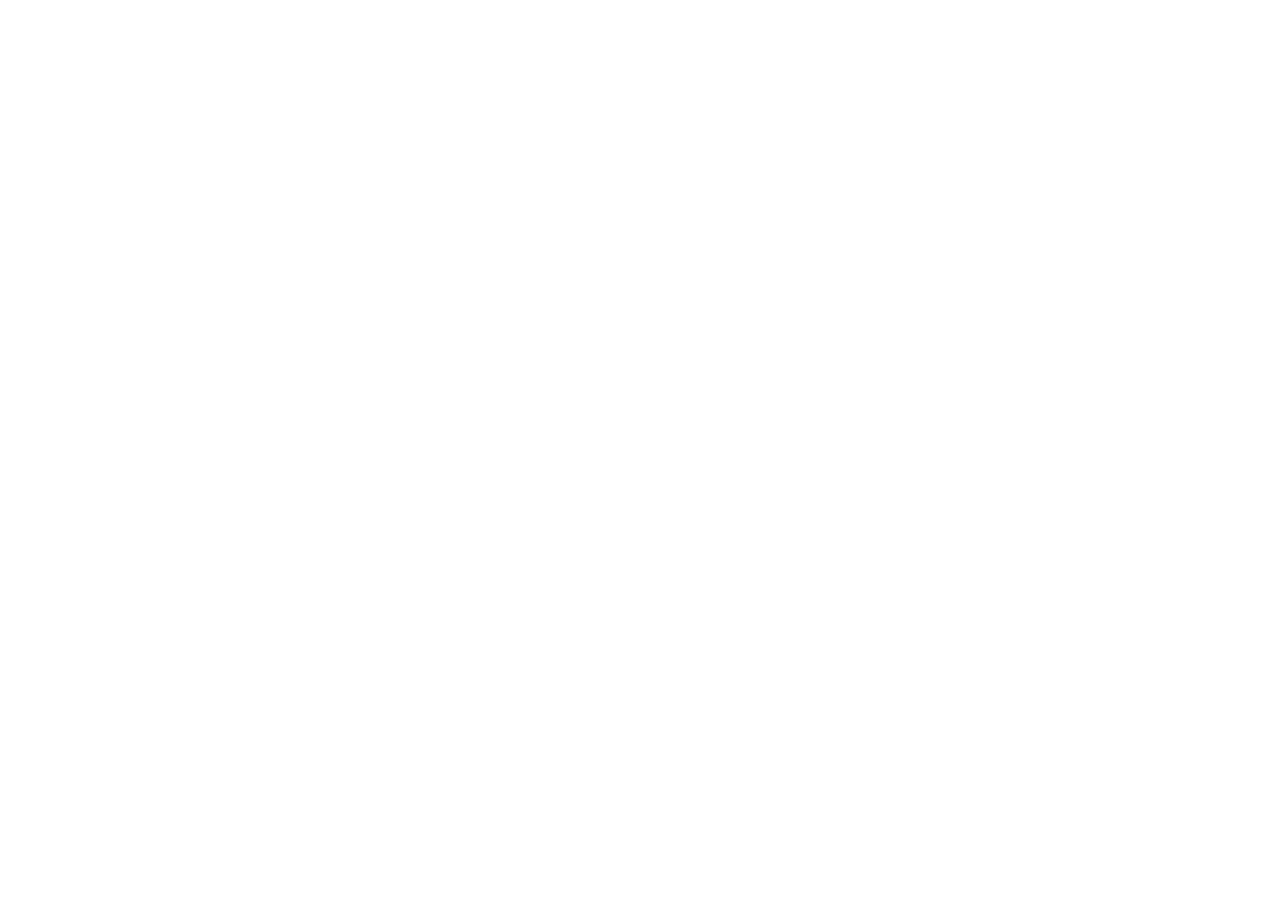
==== index.html @ 3adb17fa "first commit" ====
<!DOCTYPE html>
<html lang = "en">
  <head>
    <meta charset = "utf-8">
    <meta name = "viewport" content = "width = device-width, initial-scale = 1">
      <link rel="stylesheet" href="bower_components/bootstrap/dist/css/bootstrap.css">
      <link rel="stylesheet" href="css/styleB.css">
      <title>BridgeLabz.com</title>

  </head>

  <body ng-app="bridgeApp">
  <div >
    <!--&lt;!&ndash;Navbar&ndash;&gt;-->
    <!--<div ng-include="'pages/Navbar.html'"></div>-->
    <!--View Area-->
    <div class="container-fluid">
      <div ui-view name="content"></div>
    </div>
  <!--Footer-->
    <div ng-include="'pages/footer.html'"></div>
 </div>
  </body>
  <!-- Application Dependencies -->
  <script src="bower_components/angular/angular.js"></script>
  <!--<script src="bower_components/jquery/dist/jquery.js"></script>-->
  <script src="https://code.jquery.com/jquery-2.2.0.min.js"></script>
  <script src="bower_components/bootstrap/dist/js/bootstrap.js"></script>
  <script src="bower_components/angular-ui-router/release/angular-ui-router.js"></script>
  <!--<script src="bower_components/satellizer/satellizer.js"></script>-->
  <script src="bower_components/underscore/underscore.js"></script>
  <script src="bower_components/angular-underscore/angular-underscore.js"></script>
  <script src="bower_components/cr-bootstrap-navbar/src/cr-bootstrap-navbar.js"></script>
  <script src="app.js"></script>

</html>
---- css/styleB.css ----
.body {
    margin: 0;
    padding: 0;
    align-content: center;
    font-family: cursive;
    overflow: scroll;
    z-index: 0;
    position: relative;
   }
p{
    color : black;
}
.nav{
    /*border:1px solid #ccc;
    border-width:1px 0;*/
    list-style:none;
    margin:0 auto;;
    padding:0;
    text-align:center;
    font-family: cursive;

}
.navbar-brand img{
    max-width:70px;
    margin-top: -30px;

}
.nav li{
    display:inline;
    font-family: cursive;


}
.nav a{
    display:inline-block;
    /*text-align: pull right;*/
    width:150px;
    padding:10px;
}


   .container{
     position: relative;
     z-index: 2;
   }

.header1 {
    width:100%;
    height:600px; /* height of the background image? */
    background:url(../images/blurSea.png);
    text-align:center;
    position : top center;
    background-attachment: fixed;
    overflow: hidden;
}
.logo{
     height: 200px;
     width: 100%;
     background-image: url(../images/logo@2x.png);
     background-position: center;

     background-repeat: no-repeat;
     position: absolute;
     /*top: 45%;*/
     top: 250px;
     margin-top: -50px;
}
.bridge1 {
      width: 512px;
      height: 478px;
      background-image: url(../images/bridge1.png);
      background-repeat: no-repeat;
      background-position: right bottom;
      position: absolute;
      left: 50%;
      margin-left: -250px;
      top: 280px;
}
.bridge2 {
      width: 512px;
      height: 478px;
      background-image: url(../images/bridge2.png);
      background-repeat: no-repeat;
      background-position: right bottom;
      position: absolute;
      left: 50%;
      margin-left: -760px;
      top: 280px;
}
.bridge3 {
      width: 512px;
      height: 478px;
      background-image: url(../images/bridge3.png);
      background-repeat: no-repeat;
      background-position: right bottom;
      position: absolute;
      left: 50%;
      margin-left: 260px;
      top: 280px;
}
.home1{
     width: 100%;
     height: 600px;
     background-image: url(../images/blue-bg.jpg);
     background-size: cover;
     background-repeat: no-repeat;
     position: absolute;
     text-align:center;
     position : top center;
     background-attachment: fixed;
}
#cont{
      margin-left: 370px;
      margin-top: 100px;
      border-radius: 20px;
      font-family: cursive;
      background-position: center;

      color : black;
      padding-top: 90px;
      width : 600px;
      height: 400px;
      background : rgba(0, 100, 170, 0.3);

      filter: alpha(opacity=40);
      /*background-color: #FFFFFF;
      background:rgba(0, 0, 0, 0.4);*/
}

.machine{
    width: 535px;
    height: 800px;
    background-image: url(../images/compM.png);
    background-repeat: no-repeat;
    background-position: right bottom;
    position: absolute;
    left: 60%;
    margin-left: -840px;
    top: -200px;
}

.home2{
    margin-top: 600px;
    width: 100%;
    height: 600px;
    background-image: url(../images/clouds_blur.jpeg);
    background-size: cover;
    background-repeat: no-repeat;

    text-align:center;
    position : top center;
    background-attachment: fixed;

}
#cont1{
     margin-left: 370px;
     margin-top: 130px;
     border-radius: 20px;
     font-family: cursive;;
     background-position: center;
     color : black;
     padding-top: 90px;
     width : 600px;
     height: 400px;
     background : rgba(255, 255, 255, 0.3);

     filter: alpha(opacity=40);

}

.bars{
      width: 535px;
      height: 800px;
      background-image: url(../images/s5.png);
      background-repeat: no-repeat;
      background-position: right bottom;
      position: absolute;
      left: 60%;
      margin-left: -180px;
      top: 1020px;
}


   /*.deedee{
       width: 300px;
       height: 225px;
       background-image: url(../images/Dee-Dee.png);
        -webkit-filter: blur(5px);
        -moz-filter: blur(5px);
        -o-filter: blur(5px);
        -ms-filter: blur(5px);
        filter: blur(5px);
       background-repeat: no-repeat;
       background-position: right bottom;
       position: absolute;
       left: 60%;
       margin-left: -740px;
       top: 1150px;
   }*/

/*About Us*/
.aboutUs1{
     width: 100%;
     height: 600px;
     background-image: url(../images/about_blur.jpeg);
     background-size: cover;
     background-repeat: no-repeat;
     position: absolute;
     text-align:center;
     position : top center;
     background-attachment: fixed;
     color: black ;
     padding-top: 70px;
}
#d1{

        left: 50%;
        margin-left:45px;

        margin-top: 35px;

        border-radius: 20px;
        font-family: cursive;;
        background-position: center;
        color : black;
        padding-bottom: 8px;

        width : 1200px;
        height: 60px;
        /*background : rgba(0, 0, 0, 0.3);

        filter: alpha(opacity=40);*/
}
#d2{

           left: 50%;
           margin-left:45px;

           margin-top: 20px;

           border-radius: 20px;
           font-family: cursive;;
           background-position: center;
           color : black;
           padding-bottom: 8px;

           width : 1200px;
           height: 60px;
           /*background : rgba(0, 0, 0, 0.3);

           filter: alpha(opacity=40);*/
}
#mission{
              display : inline-block;
              left: 50%;
              margin-left:10px;
              margin-top: 10px;

              border-radius: 20px;
              font-family: cursive;
              background-position: center;
              color : black;
              padding-bottom: 8px;
              padding-top : 35px;
              width : 500px;
              height: 200px;
              background : rgba(255, 255, 255, 0.6);

              filter: alpha(opacity=40);
}
#vision{
                  display : inline-block;
                  left: 50%;
                  margin-left:50px;

                  margin-top: 40px;

                 border-radius: 20px;
                 font-family: cursive;
                 background-position: center;
                 color : black;
                 padding-bottom: 8px;
                 padding-top : 20px;
                 width : 500px;
                 height: 200px;
                 background : rgba(255, 255, 255, 0.6);

                 filter: alpha(opacity=40);
}

.aboutUs2{
                 width: 100%;
                 height: 600px;
                 margin-top: 600px;
                 background-image: url(../images/about_blur.jpeg);
                 background-size: cover;
                 background-repeat: no-repeat;
                 position: absolute;
                 text-align:center;
                 position : top center;
                 background-attachment: fixed;
                 color: black ;
                 padding-top: 70px;
}

#d3{

                    left: 50%;
                    margin-left:45px;

                    margin-top: -10px;

                    border-radius: 20px;
                    font-family: cursive;;
                    background-position: center;
                    color : black;
                    padding-bottom: 8px;

                    width : 1200px;
                    height: 60px;
                    /*background : rgba(0, 0, 0, 0.3);

                    filter: alpha(opacity=40);*/
}
.carousel-inner > .item > img,
.carousel-inner > .item > a > img {
      width: 70%;
      margin: auto;
}
.aboutUs3{
        width: 100%;
        height: 600px;
        margin-top: 1200px;
        background-image: url(../images/about_blur.jpeg);
        background-size: cover;
        background-repeat: no-repeat;
        position: absolute;
        text-align:center;
        position : top center;
        background-attachment: fixed;
        color: black ;
        padding-top: 0px;
}
#face1,#face2,#face3{
        font-family: cursive;
        display : inline-block;
        background : rgba(255, 255, 255, 0.4);
        padding : 30px;
        width: 360px;
        height: 410px;


}
#linkd{
        -webkit-transition: width 1s, height 1s, -webkit-transform 1s; /* Safari */
        transition: width 1s, height 1s, transform 1s;
}
#linkd:hover{
        -webkit-transform: rotate(360deg); /* Safari */
          transform: rotate(360deg);
}
#face{
        width : 300px;
        height: 230px;
}
#linkd{
        width: 50px;
        height: 50px;
}

/*Our Job*/
.OurJob{
        width: 100%;
        height: 1500px;
        background-image: url(../images/job-blur.jpeg);
        background-size: cover;
        background-repeat: no-repeat;
        position: absolute;
        text-align:center;
        position : top center;
        background-attachment: fixed;
        color: black ;
        padding-top: 30px;
        font-family: cursive;
}
.miniW{
        height : 400px;
        width : 400px;
        background-image: url(../images/fresh-engi.gif);
        background-color: rgba(255, 255, 255, 0.3);
        padding-top: 300px;
        position: top center;
        background-repeat: no-repeat;
        background-attachment: fixed;
        margin-top: 30px;
        margin-left: 50px;
        border-radius: 50%;

}
#fresh{
        display : block;

        margin-left: 470px;
        text-align: left;
        margin-top: -255px;
}
.techC{
        height : 400px;
        width : 400px;
        background-image: url(../images/tech-Comps.gif);
        background-color: rgba(255, 255, 255, 0.3);
        padding-top: 300px;
        padding-left: 20px;
        position: top center;
        background-repeat: no-repeat;
        background-attachment: fixed;
        margin-top: 200px;
        margin-left: 50px;
        border-radius: 50%;
}
#tech-C{
        display : block;
        margin-top: -240px;
        margin-left: 470px;
        text-align: left;

}

.startUp{
        height : 400px;
        width : 400px;
        background-image: url(../images/bulb3.gif);
        background-size: contain;
        background-color: rgba(255, 255, 255, 0.3);
        padding-top: 300px;
        padding-left: 20px;
        position: top center;
        background-repeat: no-repeat;
        background-attachment: fixed;
        margin-top: 200px;
        margin-left: 50px;
        border-radius: 50%;
}
#start{
        display : block;
        margin-top: -240px;
        margin-left: 470px;
        text-align: left;

}

.forM{
        width: 100%;
        height: 700px;
        background-image: url(../images/career-blur.jpeg);
        background-size: cover;
        background-repeat: no-repeat;
        position: absolute;
        text-align:center;
        position : top center;
        background-attachment: fixed;
        color: black ;
        padding-top: 30px;
        font-family: cursive;

}

.AnimClick{

        -webkit-animation-name: bounceOutRight;
        animation-name: bounceOutRight;
        -webkit-animation-duration: 2s;
        animation-duration: 2s;
        -webkit-animation-fill-mode: both;
        animation-fill-mode: both;
}

/*thank you text*/
.thank{
              /*height : 300px;
              width : 500px;


              margin-top: -300px;
              margin-left: 400px;
              font-family: cursive;*/

}

.thankClick{
              height : 300px;
              width : 500px;
              color:white;

              font-family: cursive;
              text-align: center;
              background-color: rgba(0,0,0, 0.3);
              margin-top: -400px;
              margin-left: 400px;

              -webkit-animation-name: bounceInLeft;
              animation-name: bounceInLeft;
              -webkit-animation-duration: 2s;
              animation-duration: 2s;
              -webkit-animation-fill-mode: both;
              animation-fill-mode: both;
}
.inr{
              margin-top: 60px;
              text-align: left;
              color : black;
}

/*bounce in*/

@-webkit-keyframes bounceInLeft {
    from, 60%, 75%, 90%, to {
            -webkit-animation-timing-function: cubic-bezier(0.215, 0.610, 0.355, 1.000);
            animation-timing-function: cubic-bezier(0.215, 0.610, 0.355, 1.000);
    }

    0% {
            opacity: 0;
            -webkit-transform: translate3d(-3000px, 0, 0);
            transform: translate3d(-3000px, 0, 0);
    }

    60% {
            opacity: 1;
            -webkit-transform: translate3d(25px, 0, 0);
            transform: translate3d(25px, 0, 0);
    }

    75% {
            -webkit-transform: translate3d(-10px, 0, 0);
            transform: translate3d(-10px, 0, 0);
    }

    90% {
            -webkit-transform: translate3d(5px, 0, 0);
            transform: translate3d(5px, 0, 0);
    }

    to {
            -webkit-transform: none;
            transform: none;
    }
}

@keyframes bounceInLeft {
    from, 60%, 75%, 90%, to {
            -webkit-animation-timing-function: cubic-bezier(0.215, 0.610, 0.355, 1.000);
            animation-timing-function: cubic-bezier(0.215, 0.610, 0.355, 1.000);
    }

    0% {
            opacity: 0;
            -webkit-transform: translate3d(-3000px, 0, 0);
            transform: translate3d(-3000px, 0, 0);
    }

    60% {
            opacity: 1;
            -webkit-transform: translate3d(25px, 0, 0);
            transform: translate3d(25px, 0, 0);
    }

    75% {
            -webkit-transform: translate3d(-10px, 0, 0);
            transform: translate3d(-10px, 0, 0);
    }

    90% {
            -webkit-transform: translate3d(5px, 0, 0);
            transform: translate3d(5px, 0, 0);
    }

    to {
            -webkit-transform: none;
            transform: none;
    }

}
/*bounce out*/
@-webkit-keyframes bounceOutRight {
    20% {
          opacity: 1;
          -webkit-transform: translate3d(-20px, 0, 0);
          transform: translate3d(-20px, 0, 0);
    }

    to {
          opacity: 0;
          -webkit-transform: translate3d(2000px, 0, 0);
          transform: translate3d(2000px, 0, 0);
          visibility: hidden;
          opacity: 0;
          transition: visibility 0s 2s, opacity 2s linear;

    }
}

      @keyframes bounceOutRight {
        20% {
          opacity: 1;
          -webkit-transform: translate3d(-20px, 0, 0);
          transform: translate3d(-20px, 0, 0);
        }

        to {
          opacity: 0;
          -webkit-transform: translate3d(2000px, 0, 0);
          transform: translate3d(2000px, 0, 0);
          visibility: hidden;
          opacity: 0;
          transition: visibility 0s 2s, opacity 2s linear;


        }
      }
      .flush{
        background-color: rgba(255,255,255, 0.0);
        border-color: rgba(255,255,255, 0.0);
      }


      .content1{
        margin-top: 10px;
      }
      .contentJoin{
        margin-top: 70px;
      }
      .join{
        width: 500px;
        padding: 25px;
        /*border: 1px solid ;*/
        margin: 25px;
        margin:0 auto;
        margin-top: 10px;
          background-color: rgba(0,0,0, 0.3);
      }
      #send,#send1{
        width : 80px;
        height : 60px;
      }
      #browse{
        width : 450px;
      }

      .address{
        width: 100%;
        height: 700px;
        background-image: url(../images/address.jpeg);
        background-size: cover;
        background-repeat: no-repeat;
        position: absolute;
        text-align:center;
        position : top center;
        background-attachment: fixed;
        color: black ;
        padding-top: 30px;
        font-family: cursive;
      }
      .tokenC{
        background-image: url(../images/contactUs.gif);
        height :433px;
        width :245px;
        margin-left: 0px;
        margin-top: -500px;
        position: relative;

      }
      .GoogleMap{
        margin-left: -400px;
        margin-top: -210px;

      }
      #addr1{
        text-align: left;
        display: block;
        /*background-color: rgba(255,255,255, 0.3);*/
        border-radius: 10px;
        margin-left: 700px;
        margin-top: 150px;
        width : 500px;
        font-family: cursive;
      }

      .contact{
        width: 100%;
        height: 700px;
        margin-top: 700px;
        background-image: url(../images/address.jpeg);
        background-size: cover;
        background-repeat: no-repeat;
        position: absolute;
        text-align:center;
        align-items: center;
        position : top center;
        background-attachment: fixed;
        color: black ;
        padding-top: 30px;
        font-family: cursive;
      }
      .contactForm{
        height : 300px;
        width: 400px;
        margin-left: 450px;
        margin-top: 40px;
        font-family: cursive;
      }
      #send{
        -webkit-transition: width 1s, height 1s, -webkit-transform 1s; /* Safari */
        transition: width 1s, height 1s, transform 1s;
      }
      #send:hover{
        -webkit-transform: rotate(360deg); /* Safari */
          transform: rotate(360deg);
      }

/*login*/
      #logg{
        width: 300px;
        height: 600px;

      }
  /*.log{
    height : 400px;
    width : 400px;
    background-color : rgba(0, 0, 0, 0.4);
    margin-top: 100px;
    padding: 30px;

  }*/












   #blank{
     height :500px;
     width : 100%;
   }
   #blank1{
    margin-top: 1700px;
     height :600px;
     width : 100%;
   }
   #blank2{
    margin-top: 1400px;
     height :600px;
     width : 100%;
   }
   #blank3{
    margin-top: 600px;
     height :600px;
     width : 100%;
   }
   #blank4{
    margin-top: 1300px;
     height :600px;
     width : 100%;
   }
   #blank5{
    margin-top: 700px;
     height :600px;
     width : 100%;
   }
   #footer{
     position:fixed;
     z-index: -1;
     left:0px;
     bottom:0px;
     height:500px;
     width:100%;
     background:#0C1317;
     color:white;
     text-align: center;
   }
   #footer > p{
     color : white;
   }
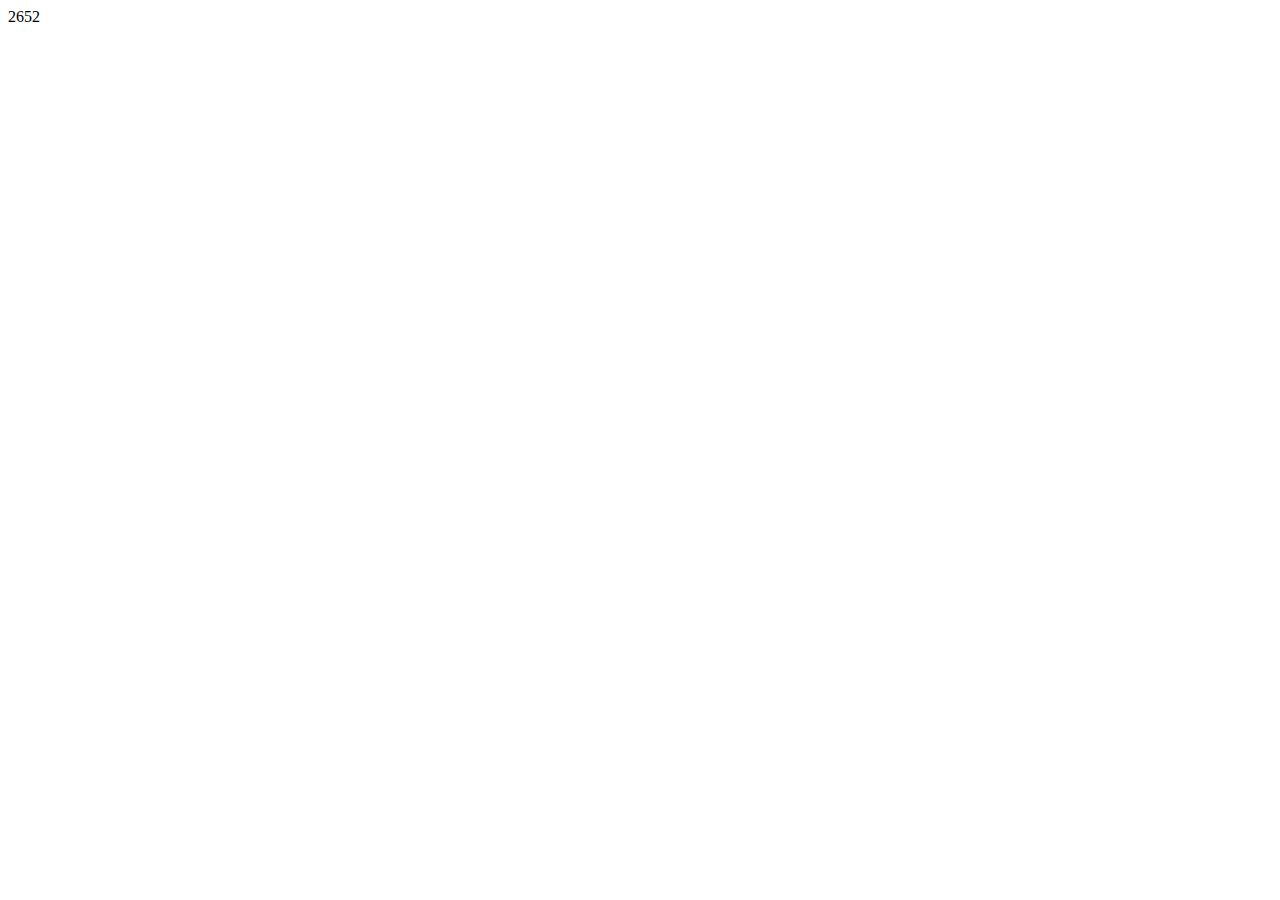
==== commit 69b33017: "ui" ====
--- a/index.html
+++ b/index.html
@@ -1,36 +1,46 @@
 <!DOCTYPE html>
-<html lang = "en">
-  <head>
-    <meta charset = "utf-8">
-    <meta name = "viewport" content = "width = device-width, initial-scale = 1">
-      <link rel="stylesheet" href="bower_components/bootstrap/dist/css/bootstrap.css">
-      <link rel="stylesheet" href="css/styleB.css">
-      <title>BridgeLabz.com</title>
+<html lang="en">
+<head>
+    <meta charset="utf-8">
+    <meta name="viewport" content="width = device-width, initial-scale = 1">
+    <link rel="stylesheet" href="bower_components/bootstrap/dist/css/bootstrap.css">
+    <link rel="stylesheet" href="css/styleB.css">
+    <link rel="stylesheet" href="css/login.css">
+    <link rel="stylesheet" href="css/register.css">
+    <title>BridgeLabz.com</title>
 
-  </head>
+</head>
 
-  <body ng-app="bridgeApp">
-  <div >
-    <!--&lt;!&ndash;Navbar&ndash;&gt;-->
-    <!--<div ng-include="'pages/Navbar.html'"></div>-->
+<body ng-app="bridgeApp">
+<div>
+    <div ui-view="nav">
+        <div ng-include="'pages/Navbar.html'"></div>
+    </div>
     <!--View Area-->
     <div class="container-fluid">
-      <div ui-view name="content"></div>
+        <div ui-view name="content"></div>
     </div>
-  <!--Footer-->
-    <div ng-include="'pages/footer.html'"></div>
- </div>
-  </body>
-  <!-- Application Dependencies -->
-  <script src="bower_components/angular/angular.js"></script>
-  <!--<script src="bower_components/jquery/dist/jquery.js"></script>-->
-  <script src="https://code.jquery.com/jquery-2.2.0.min.js"></script>
-  <script src="bower_components/bootstrap/dist/js/bootstrap.js"></script>
-  <script src="bower_components/angular-ui-router/release/angular-ui-router.js"></script>
-  <!--<script src="bower_components/satellizer/satellizer.js"></script>-->
-  <script src="bower_components/underscore/underscore.js"></script>
-  <script src="bower_components/angular-underscore/angular-underscore.js"></script>
-  <script src="bower_components/cr-bootstrap-navbar/src/cr-bootstrap-navbar.js"></script>
-  <script src="app.js"></script>
+    <div ui-view="footer">
+        <div ng-include="'pages/footer.html'"></div>
+    </div>2652
+</div>
+</body>
+<!-- Application Dependencies -->
+<script src="bower_components/angular/angular.js"></script>
+<!--<script src="bower_components/jquery/dist/jquery.js"></script>-->
+<script src="https://code.jquery.com/jquery-2.2.0.min.js"></script>
+<script src="bower_components/bootstrap/dist/js/bootstrap.js"></script>
+<script src="bower_components/angular-ui-router/release/angular-ui-router.js"></script>
+<script src="bower_components/satellizer/satellizer.js"></script>
+<script src="bower_components/underscore/underscore.js"></script>
+<script src="bower_components/angular-underscore/angular-underscore.js"></script>
+<script src="bower_components/cr-bootstrap-navbar/src/cr-bootstrap-navbar.js"></script>
+
+<!-- Application Scripts -->
+<script src="app.js"></script>
+<script src="Controllers/resumeController.js"></script>
+<script src="Controllers/regController.js"></script>
+<script src="Controllers/loginController.js"></script>
+
 
 </html>
--- a/css/styleB.css
+++ b/css/styleB.css
@@ -7,128 +7,142 @@
     overflow: scroll;
     z-index: 0;
     position: relative;
-   }
-p{
-    color : black;
-}
-.nav{
+}
+
+.container-fluid {
+    padding: 0px;
+}
+
+p {
+    color: black;
+}
+
+.nav {
     /*border:1px solid #ccc;
     border-width:1px 0;*/
-    list-style:none;
-    margin:0 auto;;
-    padding:0;
-    text-align:center;
-    font-family: cursive;
-
-}
-.navbar-brand img{
-    max-width:70px;
+    list-style: none;
+    margin: 0 auto;;
+    padding: 0;
+    text-align: center;
+    font-family: cursive;
+
+}
+
+.navbar-brand img {
+    max-width: 70px;
     margin-top: -30px;
 
 }
-.nav li{
-    display:inline;
-    font-family: cursive;
-
-
-}
-.nav a{
-    display:inline-block;
+
+.nav li {
+    display: inline;
+    font-family: cursive;
+
+}
+
+.nav a {
+    display: inline-block;
     /*text-align: pull right;*/
-    width:150px;
-    padding:10px;
-}
-
-
-   .container{
-     position: relative;
-     z-index: 2;
-   }
+    width: 150px;
+    padding: 10px;
+}
+
+.container {
+    position: relative;
+    z-index: 2;
+}
 
 .header1 {
-    width:100%;
-    height:600px; /* height of the background image? */
-    background:url(../images/blurSea.png);
-    text-align:center;
-    position : top center;
+    width: 100%;
+    height: 600px; /* height of the background image? */
+    background: url(../images/blurSea.png);
+    text-align: center;
+    position: top center;
     background-attachment: fixed;
     overflow: hidden;
 }
-.logo{
-     height: 200px;
-     width: 100%;
-     background-image: url(../images/logo@2x.png);
-     background-position: center;
-
-     background-repeat: no-repeat;
-     position: absolute;
-     /*top: 45%;*/
-     top: 250px;
-     margin-top: -50px;
-}
+
+.logo {
+    height: 200px;
+    width: 100%;
+    background-image: url(../images/logo@2x.png);
+    background-position: center;
+
+    background-repeat: no-repeat;
+    position: absolute;
+    /*top: 45%;*/
+    top: 250px;
+    margin-top: -50px;
+}
+
 .bridge1 {
-      width: 512px;
-      height: 478px;
-      background-image: url(../images/bridge1.png);
-      background-repeat: no-repeat;
-      background-position: right bottom;
-      position: absolute;
-      left: 50%;
-      margin-left: -250px;
-      top: 280px;
-}
+    width: 512px;
+    height: 478px;
+    background-image: url(../images/bridge1.png);
+    background-repeat: no-repeat;
+    background-position: right bottom;
+    position: absolute;
+    left: 50%;
+    margin-left: -250px;
+    top: 280px;
+}
+
 .bridge2 {
-      width: 512px;
-      height: 478px;
-      background-image: url(../images/bridge2.png);
-      background-repeat: no-repeat;
-      background-position: right bottom;
-      position: absolute;
-      left: 50%;
-      margin-left: -760px;
-      top: 280px;
-}
+    width: 512px;
+    height: 478px;
+    background-image: url(../images/bridge2.png);
+    background-repeat: no-repeat;
+    background-position: right bottom;
+    position: absolute;
+    left: 50%;
+    margin-left: -760px;
+    top: 280px;
+}
+
 .bridge3 {
-      width: 512px;
-      height: 478px;
-      background-image: url(../images/bridge3.png);
-      background-repeat: no-repeat;
-      background-position: right bottom;
-      position: absolute;
-      left: 50%;
-      margin-left: 260px;
-      top: 280px;
-}
-.home1{
-     width: 100%;
-     height: 600px;
-     background-image: url(../images/blue-bg.jpg);
-     background-size: cover;
-     background-repeat: no-repeat;
-     position: absolute;
-     text-align:center;
-     position : top center;
-     background-attachment: fixed;
-}
-#cont{
-      margin-left: 370px;
-      margin-top: 100px;
-      border-radius: 20px;
-      font-family: cursive;
-      background-position: center;
-
-      color : black;
-      padding-top: 90px;
-      width : 600px;
-      height: 400px;
-      background : rgba(0, 100, 170, 0.3);
-
-      filter: alpha(opacity=40);
-      /*background-color: #FFFFFF;
-      background:rgba(0, 0, 0, 0.4);*/
-}
-
-.machine{
+    width: 512px;
+    height: 478px;
+    background-image: url(../images/bridge3.png);
+    background-repeat: no-repeat;
+    background-position: right bottom;
+    position: absolute;
+    left: 50%;
+    margin-left: 260px;
+    top: 280px;
+}
+
+.home1 {
+    width: 110%;
+    height: 600px;
+    background-image: url(../images/blue-bg.jpg);
+    background-size: cover;
+    background-repeat: no-repeat;
+    position: absolute;
+    text-align: center;
+    position: top center;
+    background-attachment: fixed;
+
+}
+
+#cont {
+    margin-left: 370px;
+    margin-top: 100px;
+    border-radius: 20px;
+    font-family: cursive;
+    background-position: center;
+
+    color: black;
+    padding-top: 90px;
+    width: 600px;
+    height: 400px;
+    background: rgba(0, 100, 170, 0.3);
+
+    filter: alpha(opacity=40);
+    /*background-color: #FFFFFF;
+    background:rgba(0, 0, 0, 0.4);*/
+}
+
+.machine {
     width: 535px;
     height: 800px;
     background-image: url(../images/compM.png);
@@ -140,7 +154,7 @@
     top: -200px;
 }
 
-.home2{
+.home2 {
     margin-top: 600px;
     width: 100%;
     height: 600px;
@@ -148,643 +162,669 @@
     background-size: cover;
     background-repeat: no-repeat;
 
-    text-align:center;
-    position : top center;
-    background-attachment: fixed;
-
-}
-#cont1{
-     margin-left: 370px;
-     margin-top: 130px;
-     border-radius: 20px;
-     font-family: cursive;;
-     background-position: center;
-     color : black;
-     padding-top: 90px;
-     width : 600px;
-     height: 400px;
-     background : rgba(255, 255, 255, 0.3);
-
-     filter: alpha(opacity=40);
-
-}
-
-.bars{
-      width: 535px;
-      height: 800px;
-      background-image: url(../images/s5.png);
-      background-repeat: no-repeat;
-      background-position: right bottom;
-      position: absolute;
-      left: 60%;
-      margin-left: -180px;
-      top: 1020px;
-}
-
-
-   /*.deedee{
-       width: 300px;
-       height: 225px;
-       background-image: url(../images/Dee-Dee.png);
-        -webkit-filter: blur(5px);
-        -moz-filter: blur(5px);
-        -o-filter: blur(5px);
-        -ms-filter: blur(5px);
-        filter: blur(5px);
-       background-repeat: no-repeat;
-       background-position: right bottom;
-       position: absolute;
-       left: 60%;
-       margin-left: -740px;
-       top: 1150px;
-   }*/
+    text-align: center;
+    position: top center;
+    background-attachment: fixed;
+
+}
+
+#cont1 {
+    margin-left: 370px;
+    margin-top: 130px;
+    border-radius: 20px;
+    font-family: cursive;;
+    background-position: center;
+    color: black;
+    padding-top: 90px;
+    width: 600px;
+    height: 400px;
+    background: rgba(255, 255, 255, 0.3);
+
+    filter: alpha(opacity=40);
+
+}
+
+.bars {
+    width: 535px;
+    height: 800px;
+    background-image: url(../images/s5.png);
+    background-repeat: no-repeat;
+    background-position: right bottom;
+    position: absolute;
+    left: 60%;
+    margin-left: -180px;
+    top: 1020px;
+}
+
+/*.deedee{
+    width: 300px;
+    height: 225px;
+    background-image: url(../images/Dee-Dee.png);
+     -webkit-filter: blur(5px);
+     -moz-filter: blur(5px);
+     -o-filter: blur(5px);
+     -ms-filter: blur(5px);
+     filter: blur(5px);
+    background-repeat: no-repeat;
+    background-position: right bottom;
+    position: absolute;
+    left: 60%;
+    margin-left: -740px;
+    top: 1150px;
+}*/
 
 /*About Us*/
-.aboutUs1{
-     width: 100%;
-     height: 600px;
-     background-image: url(../images/about_blur.jpeg);
-     background-size: cover;
-     background-repeat: no-repeat;
-     position: absolute;
-     text-align:center;
-     position : top center;
-     background-attachment: fixed;
-     color: black ;
-     padding-top: 70px;
-}
-#d1{
-
-        left: 50%;
-        margin-left:45px;
-
-        margin-top: 35px;
-
-        border-radius: 20px;
-        font-family: cursive;;
-        background-position: center;
-        color : black;
-        padding-bottom: 8px;
-
-        width : 1200px;
-        height: 60px;
-        /*background : rgba(0, 0, 0, 0.3);
-
-        filter: alpha(opacity=40);*/
-}
-#d2{
-
-           left: 50%;
-           margin-left:45px;
-
-           margin-top: 20px;
-
-           border-radius: 20px;
-           font-family: cursive;;
-           background-position: center;
-           color : black;
-           padding-bottom: 8px;
-
-           width : 1200px;
-           height: 60px;
-           /*background : rgba(0, 0, 0, 0.3);
-
-           filter: alpha(opacity=40);*/
-}
-#mission{
-              display : inline-block;
-              left: 50%;
-              margin-left:10px;
-              margin-top: 10px;
-
-              border-radius: 20px;
-              font-family: cursive;
-              background-position: center;
-              color : black;
-              padding-bottom: 8px;
-              padding-top : 35px;
-              width : 500px;
-              height: 200px;
-              background : rgba(255, 255, 255, 0.6);
-
-              filter: alpha(opacity=40);
-}
-#vision{
-                  display : inline-block;
-                  left: 50%;
-                  margin-left:50px;
-
-                  margin-top: 40px;
-
-                 border-radius: 20px;
-                 font-family: cursive;
-                 background-position: center;
-                 color : black;
-                 padding-bottom: 8px;
-                 padding-top : 20px;
-                 width : 500px;
-                 height: 200px;
-                 background : rgba(255, 255, 255, 0.6);
-
-                 filter: alpha(opacity=40);
-}
-
-.aboutUs2{
-                 width: 100%;
-                 height: 600px;
-                 margin-top: 600px;
-                 background-image: url(../images/about_blur.jpeg);
-                 background-size: cover;
-                 background-repeat: no-repeat;
-                 position: absolute;
-                 text-align:center;
-                 position : top center;
-                 background-attachment: fixed;
-                 color: black ;
-                 padding-top: 70px;
-}
-
-#d3{
-
-                    left: 50%;
-                    margin-left:45px;
-
-                    margin-top: -10px;
-
-                    border-radius: 20px;
-                    font-family: cursive;;
-                    background-position: center;
-                    color : black;
-                    padding-bottom: 8px;
-
-                    width : 1200px;
-                    height: 60px;
-                    /*background : rgba(0, 0, 0, 0.3);
-
-                    filter: alpha(opacity=40);*/
-}
+.aboutUs1 {
+    width: 110%;
+    height: 600px;
+    background-image: url(../images/about_blur.jpeg);
+    background-size: cover;
+    background-repeat: no-repeat;
+    position: absolute;
+    text-align: center;
+    position: top center;
+    background-attachment: fixed;
+    color: black;
+    padding-top: 70px;
+}
+
+#d1 {
+
+    left: 50%;
+    margin-left: 45px;
+
+    margin-top: 35px;
+
+    border-radius: 20px;
+    font-family: cursive;;
+    background-position: center;
+    color: black;
+    padding-bottom: 8px;
+
+    width: 1200px;
+    height: 60px;
+    /*background : rgba(0, 0, 0, 0.3);
+
+    filter: alpha(opacity=40);*/
+}
+
+#d2 {
+
+    left: 50%;
+    margin-left: 45px;
+
+    margin-top: 20px;
+
+    border-radius: 20px;
+    font-family: cursive;;
+    background-position: center;
+    color: black;
+    padding-bottom: 8px;
+
+    width: 1200px;
+    height: 60px;
+    /*background : rgba(0, 0, 0, 0.3);
+
+    filter: alpha(opacity=40);*/
+}
+
+#mission {
+    display: inline-block;
+    left: 50%;
+    margin-left: 10px;
+    margin-top: 10px;
+
+    border-radius: 20px;
+    font-family: cursive;
+    background-position: center;
+    color: black;
+    padding-bottom: 8px;
+    padding-top: 35px;
+    width: 500px;
+    height: 200px;
+    background: rgba(255, 255, 255, 0.6);
+
+    filter: alpha(opacity=40);
+}
+
+#vision {
+    display: inline-block;
+    left: 50%;
+    margin-left: 50px;
+
+    margin-top: 40px;
+
+    border-radius: 20px;
+    font-family: cursive;
+    background-position: center;
+    color: black;
+    padding-bottom: 8px;
+    padding-top: 20px;
+    width: 500px;
+    height: 200px;
+    background: rgba(255, 255, 255, 0.6);
+
+    filter: alpha(opacity=40);
+}
+
+.aboutUs2 {
+    width: 110%;
+    height: 600px;
+    margin-top: 600px;
+    background-image: url(../images/about_blur.jpeg);
+    background-size: cover;
+    background-repeat: no-repeat;
+    position: absolute;
+    text-align: center;
+    position: top center;
+    background-attachment: fixed;
+    color: black;
+    padding-top: 70px;
+}
+
+#d3 {
+
+    left: 50%;
+    margin-left: 45px;
+
+    margin-top: -10px;
+
+    border-radius: 20px;
+    font-family: cursive;;
+    background-position: center;
+    color: black;
+    padding-bottom: 8px;
+
+    width: 1200px;
+    height: 60px;
+    /*background : rgba(0, 0, 0, 0.3);
+
+    filter: alpha(opacity=40);*/
+}
+
 .carousel-inner > .item > img,
 .carousel-inner > .item > a > img {
-      width: 70%;
-      margin: auto;
-}
-.aboutUs3{
-        width: 100%;
-        height: 600px;
-        margin-top: 1200px;
-        background-image: url(../images/about_blur.jpeg);
-        background-size: cover;
-        background-repeat: no-repeat;
-        position: absolute;
-        text-align:center;
-        position : top center;
-        background-attachment: fixed;
-        color: black ;
-        padding-top: 0px;
-}
-#face1,#face2,#face3{
-        font-family: cursive;
-        display : inline-block;
-        background : rgba(255, 255, 255, 0.4);
-        padding : 30px;
-        width: 360px;
-        height: 410px;
-
-
-}
-#linkd{
-        -webkit-transition: width 1s, height 1s, -webkit-transform 1s; /* Safari */
-        transition: width 1s, height 1s, transform 1s;
-}
-#linkd:hover{
-        -webkit-transform: rotate(360deg); /* Safari */
-          transform: rotate(360deg);
-}
-#face{
-        width : 300px;
-        height: 230px;
-}
-#linkd{
-        width: 50px;
-        height: 50px;
+    width: 70%;
+    margin: auto;
+}
+
+.aboutUs3 {
+    width: 110%;
+    height: 600px;
+    margin-top: 1200px;
+    background-image: url(../images/about_blur.jpeg);
+    background-size: cover;
+    background-repeat: no-repeat;
+    position: absolute;
+    text-align: center;
+    position: top center;
+    background-attachment: fixed;
+    color: black;
+    padding-top: 0px;
+}
+
+#face1, #face2, #face3 {
+    font-family: cursive;
+    display: inline-block;
+    background: rgba(255, 255, 255, 0.4);
+    padding: 30px;
+    width: 360px;
+    height: 410px;
+
+}
+
+#linkd {
+    -webkit-transition: width 1s, height 1s, -webkit-transform 1s; /* Safari */
+    transition: width 1s, height 1s, transform 1s;
+}
+
+#linkd:hover {
+    -webkit-transform: rotate(360deg); /* Safari */
+    transform: rotate(360deg);
+}
+
+#face {
+    width: 300px;
+    height: 230px;
+}
+
+#linkd {
+    width: 50px;
+    height: 50px;
 }
 
 /*Our Job*/
-.OurJob{
-        width: 100%;
-        height: 1500px;
-        background-image: url(../images/job-blur.jpeg);
-        background-size: cover;
-        background-repeat: no-repeat;
-        position: absolute;
-        text-align:center;
-        position : top center;
-        background-attachment: fixed;
-        color: black ;
-        padding-top: 30px;
-        font-family: cursive;
-}
-.miniW{
-        height : 400px;
-        width : 400px;
-        background-image: url(../images/fresh-engi.gif);
-        background-color: rgba(255, 255, 255, 0.3);
-        padding-top: 300px;
-        position: top center;
-        background-repeat: no-repeat;
-        background-attachment: fixed;
-        margin-top: 30px;
-        margin-left: 50px;
-        border-radius: 50%;
-
-}
-#fresh{
-        display : block;
-
-        margin-left: 470px;
-        text-align: left;
-        margin-top: -255px;
-}
-.techC{
-        height : 400px;
-        width : 400px;
-        background-image: url(../images/tech-Comps.gif);
-        background-color: rgba(255, 255, 255, 0.3);
-        padding-top: 300px;
-        padding-left: 20px;
-        position: top center;
-        background-repeat: no-repeat;
-        background-attachment: fixed;
-        margin-top: 200px;
-        margin-left: 50px;
-        border-radius: 50%;
-}
-#tech-C{
-        display : block;
-        margin-top: -240px;
-        margin-left: 470px;
-        text-align: left;
-
-}
-
-.startUp{
-        height : 400px;
-        width : 400px;
-        background-image: url(../images/bulb3.gif);
-        background-size: contain;
-        background-color: rgba(255, 255, 255, 0.3);
-        padding-top: 300px;
-        padding-left: 20px;
-        position: top center;
-        background-repeat: no-repeat;
-        background-attachment: fixed;
-        margin-top: 200px;
-        margin-left: 50px;
-        border-radius: 50%;
-}
-#start{
-        display : block;
-        margin-top: -240px;
-        margin-left: 470px;
-        text-align: left;
-
-}
-
-.forM{
-        width: 100%;
-        height: 700px;
-        background-image: url(../images/career-blur.jpeg);
-        background-size: cover;
-        background-repeat: no-repeat;
-        position: absolute;
-        text-align:center;
-        position : top center;
-        background-attachment: fixed;
-        color: black ;
-        padding-top: 30px;
-        font-family: cursive;
-
-}
-
-.AnimClick{
-
-        -webkit-animation-name: bounceOutRight;
-        animation-name: bounceOutRight;
-        -webkit-animation-duration: 2s;
-        animation-duration: 2s;
-        -webkit-animation-fill-mode: both;
-        animation-fill-mode: both;
-}
-
-/*thank you text*/
-.thank{
-              /*height : 300px;
-              width : 500px;
-
-
-              margin-top: -300px;
-              margin-left: 400px;
-              font-family: cursive;*/
-
-}
-
-.thankClick{
-              height : 300px;
-              width : 500px;
-              color:white;
-
-              font-family: cursive;
-              text-align: center;
-              background-color: rgba(0,0,0, 0.3);
-              margin-top: -400px;
-              margin-left: 400px;
-
-              -webkit-animation-name: bounceInLeft;
-              animation-name: bounceInLeft;
-              -webkit-animation-duration: 2s;
-              animation-duration: 2s;
-              -webkit-animation-fill-mode: both;
-              animation-fill-mode: both;
-}
-.inr{
-              margin-top: 60px;
-              text-align: left;
-              color : black;
-}
-
-/*bounce in*/
-
-@-webkit-keyframes bounceInLeft {
-    from, 60%, 75%, 90%, to {
-            -webkit-animation-timing-function: cubic-bezier(0.215, 0.610, 0.355, 1.000);
-            animation-timing-function: cubic-bezier(0.215, 0.610, 0.355, 1.000);
-    }
-
-    0% {
-            opacity: 0;
-            -webkit-transform: translate3d(-3000px, 0, 0);
-            transform: translate3d(-3000px, 0, 0);
-    }
-
-    60% {
-            opacity: 1;
-            -webkit-transform: translate3d(25px, 0, 0);
-            transform: translate3d(25px, 0, 0);
-    }
-
-    75% {
-            -webkit-transform: translate3d(-10px, 0, 0);
-            transform: translate3d(-10px, 0, 0);
-    }
-
-    90% {
-            -webkit-transform: translate3d(5px, 0, 0);
-            transform: translate3d(5px, 0, 0);
-    }
-
-    to {
-            -webkit-transform: none;
-            transform: none;
-    }
-}
-
-@keyframes bounceInLeft {
-    from, 60%, 75%, 90%, to {
-            -webkit-animation-timing-function: cubic-bezier(0.215, 0.610, 0.355, 1.000);
-            animation-timing-function: cubic-bezier(0.215, 0.610, 0.355, 1.000);
-    }
-
-    0% {
-            opacity: 0;
-            -webkit-transform: translate3d(-3000px, 0, 0);
-            transform: translate3d(-3000px, 0, 0);
-    }
-
-    60% {
-            opacity: 1;
-            -webkit-transform: translate3d(25px, 0, 0);
-            transform: translate3d(25px, 0, 0);
-    }
-
-    75% {
-            -webkit-transform: translate3d(-10px, 0, 0);
-            transform: translate3d(-10px, 0, 0);
-    }
-
-    90% {
-            -webkit-transform: translate3d(5px, 0, 0);
-            transform: translate3d(5px, 0, 0);
-    }
-
-    to {
-            -webkit-transform: none;
-            transform: none;
-    }
-
-}
+.OurJob {
+    width: 110%;
+    height: 1500px;
+    background-image: url(../images/job-blur.jpeg);
+    background-size: cover;
+    background-repeat: no-repeat;
+    position: absolute;
+    text-align: center;
+    position: top center;
+    background-attachment: fixed;
+    color: black;
+    padding-top: 30px;
+    font-family: cursive;
+}
+
+.miniW {
+    height: 400px;
+    width: 400px;
+    background-image: url(../images/fresh-engi.gif);
+    background-color: rgba(255, 255, 255, 0.3);
+    padding-top: 300px;
+    position: top center;
+    background-repeat: no-repeat;
+    background-attachment: fixed;
+    margin-top: 30px;
+    margin-left: 50px;
+    border-radius: 50%;
+
+}
+
+#fresh {
+    display: block;
+
+    margin-left: 470px;
+    text-align: left;
+    margin-top: -255px;
+}
+
+.techC {
+    height: 400px;
+    width: 400px;
+    background-image: url(../images/tech-Comps.gif);
+    background-color: rgba(255, 255, 255, 0.3);
+    padding-top: 300px;
+    padding-left: 20px;
+    position: top center;
+    background-repeat: no-repeat;
+    background-attachment: fixed;
+    margin-top: 200px;
+    margin-left: 50px;
+    border-radius: 50%;
+}
+
+#tech-C {
+    display: block;
+    margin-top: -240px;
+    margin-left: 470px;
+    text-align: left;
+
+}
+
+.startUp {
+    height: 400px;
+    width: 400px;
+    background-image: url(../images/bulb3.gif);
+    background-size: contain;
+    background-color: rgba(255, 255, 255, 0.3);
+    padding-top: 300px;
+    padding-left: 20px;
+    position: top center;
+    background-repeat: no-repeat;
+    background-attachment: fixed;
+    margin-top: 200px;
+    margin-left: 50px;
+    border-radius: 50%;
+}
+
+#start {
+    display: block;
+    margin-top: -240px;
+    margin-left: 470px;
+    text-align: left;
+
+}
+
+.forM {
+    width: 100%;
+    height: 700px;
+    background-image: url(../images/career-blur.jpeg);
+    background-size: cover;
+    background-repeat: no-repeat;
+    position: absolute;
+    text-align: center;
+    position: top center;
+    background-attachment: fixed;
+    color: black;
+    padding-top: 30px;
+    font-family: cursive;
+
+}
+
+
+
+.AnimClick {
+
+    -webkit-animation-name: bounceOutRight;
+    animation-name: bounceOutRight;
+    -webkit-animation-duration: 2s;
+    animation-duration: 2s;
+    -webkit-animation-fill-mode: both;
+    animation-fill-mode: both;
+}
+
 /*bounce out*/
 @-webkit-keyframes bounceOutRight {
     20% {
-          opacity: 1;
-          -webkit-transform: translate3d(-20px, 0, 0);
-          transform: translate3d(-20px, 0, 0);
+        opacity: 1;
+        -webkit-transform: translate3d(-20px, 0, 0);
+        transform: translate3d(-20px, 0, 0);
     }
 
     to {
-          opacity: 0;
-          -webkit-transform: translate3d(2000px, 0, 0);
-          transform: translate3d(2000px, 0, 0);
-          visibility: hidden;
-          opacity: 0;
-          transition: visibility 0s 2s, opacity 2s linear;
-
-    }
-}
-
-      @keyframes bounceOutRight {
-        20% {
-          opacity: 1;
-          -webkit-transform: translate3d(-20px, 0, 0);
-          transform: translate3d(-20px, 0, 0);
-        }
-
-        to {
-          opacity: 0;
-          -webkit-transform: translate3d(2000px, 0, 0);
-          transform: translate3d(2000px, 0, 0);
-          visibility: hidden;
-          opacity: 0;
-          transition: visibility 0s 2s, opacity 2s linear;
-
-
-        }
-      }
-      .flush{
-        background-color: rgba(255,255,255, 0.0);
-        border-color: rgba(255,255,255, 0.0);
-      }
-
-
-      .content1{
-        margin-top: 10px;
-      }
-      .contentJoin{
-        margin-top: 70px;
-      }
-      .join{
-        width: 500px;
-        padding: 25px;
-        /*border: 1px solid ;*/
-        margin: 25px;
-        margin:0 auto;
-        margin-top: 10px;
-          background-color: rgba(0,0,0, 0.3);
-      }
-      #send,#send1{
-        width : 80px;
-        height : 60px;
-      }
-      #browse{
-        width : 450px;
-      }
-
-      .address{
-        width: 100%;
-        height: 700px;
-        background-image: url(../images/address.jpeg);
-        background-size: cover;
-        background-repeat: no-repeat;
-        position: absolute;
-        text-align:center;
-        position : top center;
-        background-attachment: fixed;
-        color: black ;
-        padding-top: 30px;
-        font-family: cursive;
-      }
-      .tokenC{
-        background-image: url(../images/contactUs.gif);
-        height :433px;
-        width :245px;
-        margin-left: 0px;
-        margin-top: -500px;
-        position: relative;
-
-      }
-      .GoogleMap{
-        margin-left: -400px;
-        margin-top: -210px;
-
-      }
-      #addr1{
-        text-align: left;
-        display: block;
-        /*background-color: rgba(255,255,255, 0.3);*/
-        border-radius: 10px;
-        margin-left: 700px;
-        margin-top: 150px;
-        width : 500px;
-        font-family: cursive;
-      }
-
-      .contact{
-        width: 100%;
-        height: 700px;
-        margin-top: 700px;
-        background-image: url(../images/address.jpeg);
-        background-size: cover;
-        background-repeat: no-repeat;
-        position: absolute;
-        text-align:center;
-        align-items: center;
-        position : top center;
-        background-attachment: fixed;
-        color: black ;
-        padding-top: 30px;
-        font-family: cursive;
-      }
-      .contactForm{
-        height : 300px;
-        width: 400px;
-        margin-left: 450px;
-        margin-top: 40px;
-        font-family: cursive;
-      }
-      #send{
-        -webkit-transition: width 1s, height 1s, -webkit-transform 1s; /* Safari */
-        transition: width 1s, height 1s, transform 1s;
-      }
-      #send:hover{
-        -webkit-transform: rotate(360deg); /* Safari */
-          transform: rotate(360deg);
-      }
+        opacity: 0;
+        -webkit-transform: translate3d(2000px, 0, 0);
+        transform: translate3d(2000px, 0, 0);
+        visibility: hidden;
+        opacity: 0;
+        transition: visibility 0s 2s, opacity 2s linear;
+
+    }
+}
+
+@keyframes bounceOutRight {
+    20% {
+        opacity: 1;
+        -webkit-transform: translate3d(-20px, 0, 0);
+        transform: translate3d(-20px, 0, 0);
+    }
+
+    to {
+        opacity: 0;
+        -webkit-transform: translate3d(2000px, 0, 0);
+        transform: translate3d(2000px, 0, 0);
+        visibility: hidden;
+        opacity: 0;
+        transition: visibility 0s 2s, opacity 2s linear;
+
+    }
+}
+
+.flush {
+    background-color: rgba(255, 255, 255, 0.0);
+    border-color: rgba(255, 255, 255, 0.0);
+}
+
+.content1 {
+    margin-top: 10px;
+}
+
+.contentJoin {
+    margin-top: 70px;
+}
+
+.join {
+    width: 500px;
+    padding: 25px;
+    /*border: 1px solid ;*/
+    margin: 25px;
+    margin: 0 auto;
+    margin-top: 10px;
+    background-color: rgba(0, 0, 0, 0.3);
+}
+
+#send, #send1 {
+    width: 80px;
+    height: 60px;
+}
+
+#browse {
+    width: 450px;
+}
+
+/*thank you text*/
+.thank {
+    /*height : 300px;
+    width : 500px;
+
+
+    margin-top: -300px;
+    margin-left: 400px;
+    font-family: cursive;*/
+
+}
+
+.thankClick {
+    height: 300px;
+    width: 500px;
+    color: black;
+    font-size: 20px;
+    font-family: cursive;
+    text-align: center;
+    background-color: rgba(0, 0, 0, 0.3);
+    margin-top: -400px;
+    margin-left: 400px;
+
+    -webkit-animation-name: bounceInLeft;
+    animation-name: bounceInLeft;
+    -webkit-animation-duration: 2s;
+    animation-duration: 2s;
+    -webkit-animation-fill-mode: both;
+    animation-fill-mode: both;
+}
+
+.inr {
+    margin-top: 400px;
+    text-align: left;
+    color: black;
+
+}
+
+/*bounce in*/
+
+@-webkit-keyframes bounceInLeft {
+    from, 60%, 75%, 90%, to {
+        -webkit-animation-timing-function: cubic-bezier(0.215, 0.610, 0.355, 1.000);
+        animation-timing-function: cubic-bezier(0.215, 0.610, 0.355, 1.000);
+    }
+
+    0% {
+        opacity: 0;
+        -webkit-transform: translate3d(-3000px, 0, 0);
+        transform: translate3d(-3000px, 0, 0);
+    }
+
+    60% {
+        opacity: 1;
+        -webkit-transform: translate3d(25px, 0, 0);
+        transform: translate3d(25px, 0, 0);
+    }
+
+    75% {
+        -webkit-transform: translate3d(-10px, 0, 0);
+        transform: translate3d(-10px, 0, 0);
+    }
+
+    90% {
+        -webkit-transform: translate3d(5px, 0, 0);
+        transform: translate3d(5px, 0, 0);
+    }
+
+    to {
+        -webkit-transform: none;
+        transform: none;
+    }
+}
+
+@keyframes bounceInLeft {
+    from, 60%, 75%, 90%, to {
+        -webkit-animation-timing-function: cubic-bezier(0.215, 0.610, 0.355, 1.000);
+        animation-timing-function: cubic-bezier(0.215, 0.610, 0.355, 1.000);
+    }
+
+    0% {
+        opacity: 0;
+        -webkit-transform: translate3d(-3000px, 0, 0);
+        transform: translate3d(-3000px, 0, 0);
+    }
+
+    60% {
+        opacity: 1;
+        -webkit-transform: translate3d(25px, 0, 0);
+        transform: translate3d(25px, 0, 0);
+    }
+
+    75% {
+        -webkit-transform: translate3d(-10px, 0, 0);
+        transform: translate3d(-10px, 0, 0);
+    }
+
+    90% {
+        -webkit-transform: translate3d(5px, 0, 0);
+        transform: translate3d(5px, 0, 0);
+    }
+
+    to {
+        -webkit-transform: none;
+        transform: none;
+    }
+
+}
+
+.address {
+    width: 110%;
+    height: 700px;
+    background-image: url(../images/address.jpeg);
+    background-size: cover;
+    background-repeat: no-repeat;
+    position: absolute;
+    text-align: center;
+    position: top center;
+    background-attachment: fixed;
+    color: black;
+    padding-top: 50px;
+    font-family: cursive;
+}
+
+.tokenC {
+    background-image: url(../images/contactUs.gif);
+    height: 433px;
+    width: 245px;
+    margin-left: 0px;
+    margin-top: -500px;
+    position: relative;
+
+}
+
+.GoogleMap {
+    margin-left: -500px;
+    margin-top: -210px;
+
+}
+
+#addr1 {
+    text-align: left;
+    display: block;
+    /*background-color: rgba(255,255,255, 0.3);*/
+    border-radius: 10px;
+    margin-left: 700px;
+    margin-top: 150px;
+    width: 500px;
+    font-family: cursive;
+}
+
+.contact {
+    width: 110%;
+    height: 700px;
+    margin-top: 700px;
+    background-image: url(../images/address.jpeg);
+    background-size: cover;
+    background-repeat: no-repeat;
+    position: absolute;
+    text-align: center;
+    align-items: center;
+    position: top center;
+    background-attachment: fixed;
+    color: black;
+    padding-top: 30px;
+    font-family: cursive;
+}
+
+.contactForm {
+    height: 300px;
+    width: 400px;
+    margin: auto;
+    margin-top: 40px;
+    font-family: cursive;
+}
+
+#send {
+    -webkit-transition: width 1s, height 1s, -webkit-transform 1s; /* Safari */
+    transition: width 1s, height 1s, transform 1s;
+}
+
+#send:hover {
+    -webkit-transform: rotate(360deg); /* Safari */
+    transform: rotate(360deg);
+}
 
 /*login*/
-      #logg{
-        width: 300px;
-        height: 600px;
-
-      }
-  /*.log{
-    height : 400px;
-    width : 400px;
-    background-color : rgba(0, 0, 0, 0.4);
+#logg {
+    width: 300px;
+    height: 600px;
+
+}
+
+/*.log{
+  height : 400px;
+  width : 400px;
+  background-color : rgba(0, 0, 0, 0.4);
+  margin-top: 100px;
+  padding: 30px;
+
+}*/
+
+#blank {
+    height: 500px;
+    width: 100%;
+}
+
+#blank1 {
+    margin-top: 1700px;
+    height: 600px;
+    width: 100%;
+}
+
+#blank2 {
+    margin-top: 1400px;
+    height: 600px;
+    width: 100%;
+}
+
+#blank3 {
     margin-top: 100px;
-    padding: 30px;
-
-  }*/
-
-
-
-
-
-
-
-
-
-
-
-
-   #blank{
-     height :500px;
-     width : 100%;
-   }
-   #blank1{
-    margin-top: 1700px;
-     height :600px;
-     width : 100%;
-   }
-   #blank2{
-    margin-top: 1400px;
-     height :600px;
-     width : 100%;
-   }
-   #blank3{
-    margin-top: 600px;
-     height :600px;
-     width : 100%;
-   }
-   #blank4{
+    height: 550px;
+    width: 100%;
+}
+
+#blank4 {
     margin-top: 1300px;
-     height :600px;
-     width : 100%;
-   }
-   #blank5{
+    height: 600px;
+    width: 100%;
+}
+
+#blank5 {
     margin-top: 700px;
-     height :600px;
-     width : 100%;
-   }
-   #footer{
-     position:fixed;
-     z-index: -1;
-     left:0px;
-     bottom:0px;
-     height:500px;
-     width:100%;
-     background:#0C1317;
-     color:white;
-     text-align: center;
-   }
-   #footer > p{
-     color : white;
-   }
+    height: 600px;
+    width: 100%;
+}
+
+#footer {
+    position: fixed;
+    z-index: -1;
+    left: 0px;
+    bottom: 0px;
+    height: 500px;
+    width: 100%;
+    background: #0C1317;
+    color: white;
+    text-align: center;
+}
+
+#footer > p {
+    color: white;
+}
--- a/css/login.css
+++ b/css/login.css
@@ -0,0 +1,105 @@
+#log_in {
+    width: 100%;
+    height: 700px;
+    background-image: url(../images/log-in.jpg);
+
+}
+
+#logg {
+    width: 400px;
+    height: 450px;
+    margin-left: 450px;
+    margin-top: 150px;
+    font-family: cursive;
+    padding-top: 15px;
+}
+
+#btn1, #btn2{
+    display: inline-block;
+    background-color: rgba(0, 0, 0, 0.3);
+    border-color: forestgreen;
+    border-width: 2px;
+    vertical-align: middle;
+    -webkit-transform: translateZ(0);
+    transform: translateZ(0);
+    box-shadow: 0 0 1px rgba(0, 0, 0, 0);
+    -webkit-backface-visibility: hidden;
+    backface-visibility: hidden;
+    -moz-osx-font-smoothing: grayscale;
+    position: relative;
+    -webkit-transition-property: color;
+    transition-property: color;
+    -webkit-transition-duration: 0.5s;
+    transition-duration: 0.5s;
+}
+#btn3{
+    display: inline-block;
+    background-color: rgba(0, 0, 0, 0.3);
+    border-color: dodgerblue;
+    border-width: 2px;
+    vertical-align: middle;
+
+}
+
+#btn2 {
+    border-color: deepskyblue;
+}
+
+#btn1:before {
+    content: "";
+    position: absolute;
+    z-index: -1;
+    top: 0;
+    left: 0;
+    right: 0;
+    bottom: 0;
+    background: #93F0AA;
+    -webkit-transform: scaleX(0);
+    transform: scaleX(0);
+    -webkit-transform-origin: 0 50%;
+    transform-origin: 0 50%;
+    -webkit-transition-property: transform;
+    transition-property: transform;
+    -webkit-transition-duration: 0.5s;
+    transition-duration: 0.5s;
+    -webkit-transition-timing-function: ease-out;
+    transition-timing-function: ease-out;
+}
+
+#btn1:hover, #btn1:focus, #btn1:active {
+    color: #377523;
+}
+
+#btn1:hover:before, #btn1:focus:before, #btn1:active:before,
+#btn2:hover:before, #btn2:focus:before, #btn2:active:before {
+    -webkit-transform: scaleX(1);
+    transform: scaleX(1);
+    -webkit-transition-timing-function: cubic-bezier(0.52, 1.64, 0.37, 0.66);
+    transition-timing-function: cubic-bezier(0.52, 1.64, 0.37, 0.66);
+}
+
+#btn2:before {
+    content: "";
+    position: absolute;
+    z-index: -1;
+    top: 0;
+    left: 0;
+    right: 0;
+    bottom: 0;
+    background: #86CDD9;
+    -webkit-transform: scaleX(0);
+    transform: scaleX(0);
+    -webkit-transform-origin: 0 50%;
+    transform-origin: 0 50%;
+    -webkit-transition-property: transform;
+    transition-property: transform;
+    -webkit-transition-duration: 0.5s;
+    transition-duration: 0.5s;
+    -webkit-transition-timing-function: ease-out;
+    transition-timing-function: ease-out;
+}
+
+#btn2:hover, #btn2:focus, #btn2:active {
+    color: #2D6E8C;
+}
+
--- a/css/register.css
+++ b/css/register.css
@@ -0,0 +1,63 @@
+.register {
+    background-image: url(../images/log-in.jpg);
+    width: 100%;
+    height: 700px;
+
+}
+
+#reg {
+    width: 400px;
+    height: 560px;
+    margin-left: 450px;
+    margin-top: 60px;
+    font-family: cursive;
+    padding-top: 20px;
+}
+
+#btn1 {
+    display: inline-block;
+    vertical-align: middle;
+    -webkit-transform: translateZ(0);
+    transform: translateZ(0);
+    box-shadow: 0 0 1px rgba(0, 0, 0, 0);
+    -webkit-backface-visibility: hidden;
+    backface-visibility: hidden;
+    -moz-osx-font-smoothing: grayscale;
+    position: relative;
+    -webkit-transition-property: color;
+    transition-property: color;
+    -webkit-transition-duration: 0.5s;
+    transition-duration: 0.5s;
+}
+
+#btn1:before {
+    content: "";
+    position: absolute;
+    z-index: -1;
+    top: 0;
+    left: 0;
+    right: 0;
+    bottom: 0;
+    background: #93F0AA;
+    -webkit-transform: scaleX(0);
+    transform: scaleX(0);
+    -webkit-transform-origin: 0 50%;
+    transform-origin: 0 50%;
+    -webkit-transition-property: transform;
+    transition-property: transform;
+    -webkit-transition-duration: 0.5s;
+    transition-duration: 0.5s;
+    -webkit-transition-timing-function: ease-out;
+    transition-timing-function: ease-out;
+}
+
+#btn1:hover, #btn1:focus, #btn1:active {
+    color: #377523;
+}
+
+#btn1:hover:before, #btn1:focus:before, #btn1:active:before {
+    -webkit-transform: scaleX(1);
+    transform: scaleX(1);
+    -webkit-transition-timing-function: cubic-bezier(0.52, 1.64, 0.37, 0.66);
+    transition-timing-function: cubic-bezier(0.52, 1.64, 0.37, 0.66);
+}
